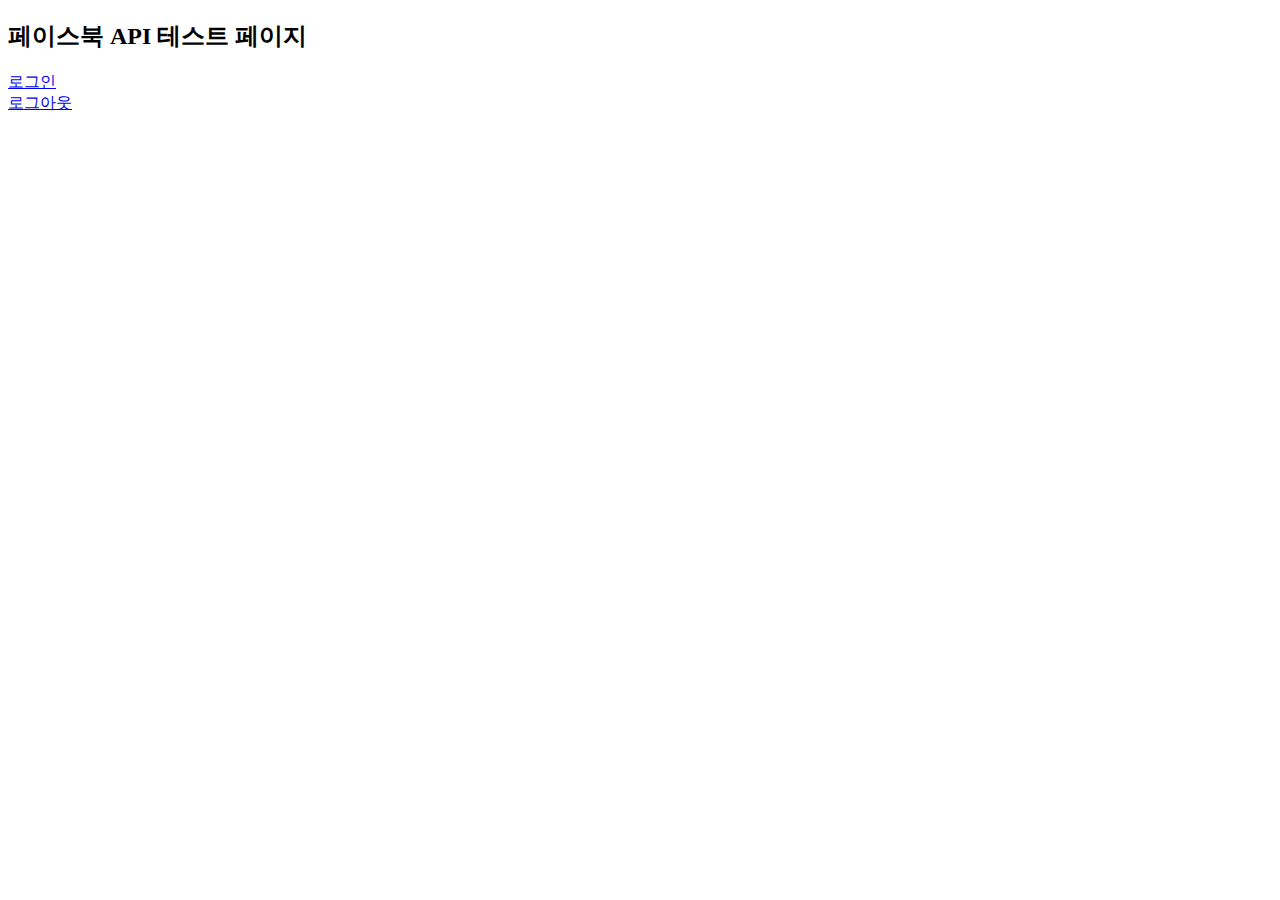
==== Solution1/AtlassianDesignGuidelinesSampleWebSite/FaceBookLogin.html @ c30f74a9 "" ====
﻿

<!DOCTYPE html>

<html xmlns="http://www.w3.org/1999/xhtml">
<head><meta http-equiv="Content-Type" content="text/html; charset=utf-8" /><title>

</title>
    <script src="http://connect.facebook.net/en_US/all.js" language="JavaScript" type="text/javascript"></script>
    <script>
        window.fbAsyncInit = function () {
            FB.init({
                appId: "231687866982006",
                status: true,
                cookie: true,
                xfbml: true
                // oauth:true
            });
        };
        (function (d) {
            var js, id = 'facebook-jssdk', ref = d.getElementsByTagName('script')[0];
            if (d.getElementById(id)) { return; }
            js = d.createElement('script'); js.id = id; js.async = true;
            js.src = "//connect.facebook.net/en_US/all.js";
            ref.parentNode.insertBefore(js, ref);
        }(document));

        function facebooklogin() {
            FB.login(function (response) {
                if (response.authResponse) {
                    var fbname;
                    var accessToken = response.authResponse.accessToken;
                    var user_id;
                    FB.api('/me', function (user) {
                        fbname = user.name;
                        user_id = user.id;
                        $('#id').val(user.id);
                        alert(user_id + " : " + fbname + " : " + accessToken + " : " + user.email + " : " + user.gender + " : " + user.birthday);
                    });
                } else if (response.status == 'not_authorized') {
                    alert("로그인 했지만 앱허가는 안됬= " + response.status);
                } else {
                    alert(response + " : " + response.status);
                    alert('로그인에 실패했습니다!!!');
                }
            }, { scope: "user_about_me,publish_stream,read_friendlists,offline_access,email,user_birthday" });
        }

        function facebooklogout() {
            FB.logout(handleSessionResponse);
        }

		</script>

</head>
<body>
    <form method="post" action="FaceBookLoginTest.aspx" id="form1">
<div class="aspNetHidden">
<input type="hidden" name="__VIEWSTATE" id="__VIEWSTATE" value="/wEPDwUKLTEzNDM3NzkxOWRk2cjm0JA9N3YMFSJ1+99H/6i2/WpU9X/09pTsZ5IrTow=" />
</div>

        <div>
            <h2>페이스북 API 테스트 페이지</h2>
             <a href="#none" onclick="facebooklogin();">로그인</a><br/>
             <a href="#none" onclick="facebooklogout();">로그아웃</a><br/> 

        </div>
    </form>
</body>
</html>
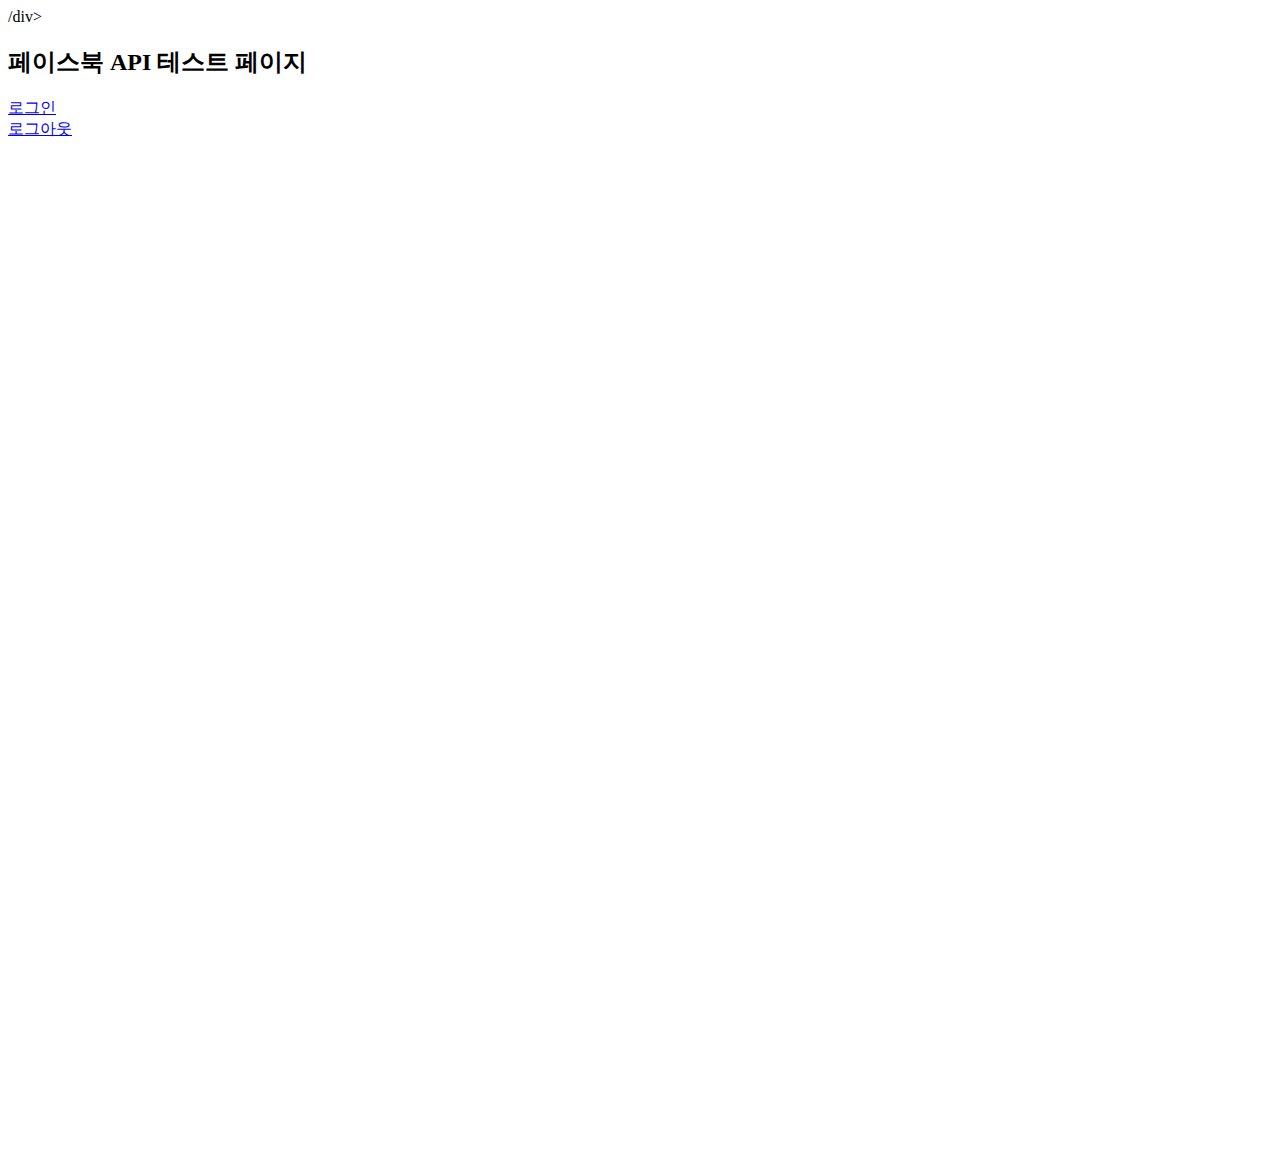
==== commit 1a0ca6f4: "" ====
--- a/Solution1/AtlassianDesignGuidelinesSampleWebSite/FaceBookLogin.html
+++ b/Solution1/AtlassianDesignGuidelinesSampleWebSite/FaceBookLogin.html
@@ -1,6 +1,4 @@
-﻿
-
-<!DOCTYPE html>
+﻿<!DOCTYPE html>
 
 <html xmlns="http://www.w3.org/1999/xhtml">
 <head><meta http-equiv="Content-Type" content="text/html; charset=utf-8" /><title>
@@ -37,6 +35,7 @@
                         $('#id').val(user.id);
                         alert(user_id + " : " + fbname + " : " + accessToken + " : " + user.email + " : " + user.gender + " : " + user.birthday);
                     });
+                    alert("로그인성공");
                 } else if (response.status == 'not_authorized') {
                     alert("로그인 했지만 앱허가는 안됬= " + response.status);
                 } else {
@@ -47,7 +46,11 @@
         }
 
         function facebooklogout() {
-            FB.logout(handleSessionResponse);
+            //FB.logout(handleSessionResponse);
+            //alert("로그아웃성공");
+            FB.logout(function (response) {
+                // user is now logged out
+            });
         }
 
 		</script>
@@ -55,15 +58,18 @@
 </head>
 <body>
     <form method="post" action="FaceBookLoginTest.aspx" id="form1">
-<div class="aspNetHidden">
-<input type="hidden" name="__VIEWSTATE" id="__VIEWSTATE" value="/wEPDwUKLTEzNDM3NzkxOWRk2cjm0JA9N3YMFSJ1+99H/6i2/WpU9X/09pTsZ5IrTow=" />
-</div>
+        <div class="aspNetHidden">
+            <input type="hidden" name="__VIEWSTATE" id="__VIEWSTATE" value="/wEPDwUKLTEzNDM3NzkxOWRk2cjm0JA9N3YMFSJ1+99H/6i2/WpU9X/09pTsZ5IrTow=" />
+        /div>
 
         <div>
             <h2>페이스북 API 테스트 페이지</h2>
              <a href="#none" onclick="facebooklogin();">로그인</a><br/>
              <a href="#none" onclick="facebooklogout();">로그아웃</a><br/> 
-
+       <!-- 로그인한 프로필 사진-->
+        <fb:profile-pic uid="loggedinuser" size="square" class=" fb_iframe_widget" fb-xfbml-state="rendered" fb-iframe-plugin-query="app_id=xxxxxxxxxx&locale=en_US&sdk=joey&size=square&uid=loggedinuser"><span style="vertical-align: top; width: 0px; height: 0px;"><iframe name="f91a7fde4" width="1000px" height="1000px" frameborder="0" allowtransparency="true" scrolling="no" title="fb:profile_pic Facebook Social Plugin" src="http://www.facebook.com/plugins/profile_pic.php?app_id=xxxxxxxxxx&channel=http%3A%2F%2Fstatic.ak.facebook.com%2Fconnect%2Fxd_arbiter.php%3Fversion%3D27%23cb%3Df39bf08fac%26domain%3Dkaylis.tistory.com%26origin%3Dhttp%253A%252F%252Fkaylis.tistory.com%252Ff1a92467f%26relation%3Dparent.parent&locale=en_US&sdk=joey&size=square&uid=loggedinuser" style="border: none; visibility: visible;"></iframe></span></fb:profile-pic>
+        <!-- 로그인한 이름 -->
+        <fb:name uid="loggedinuser" use-you="no" fb-xfbml-state="parsed"></fb:name>
         </div>
     </form>
 </body>
